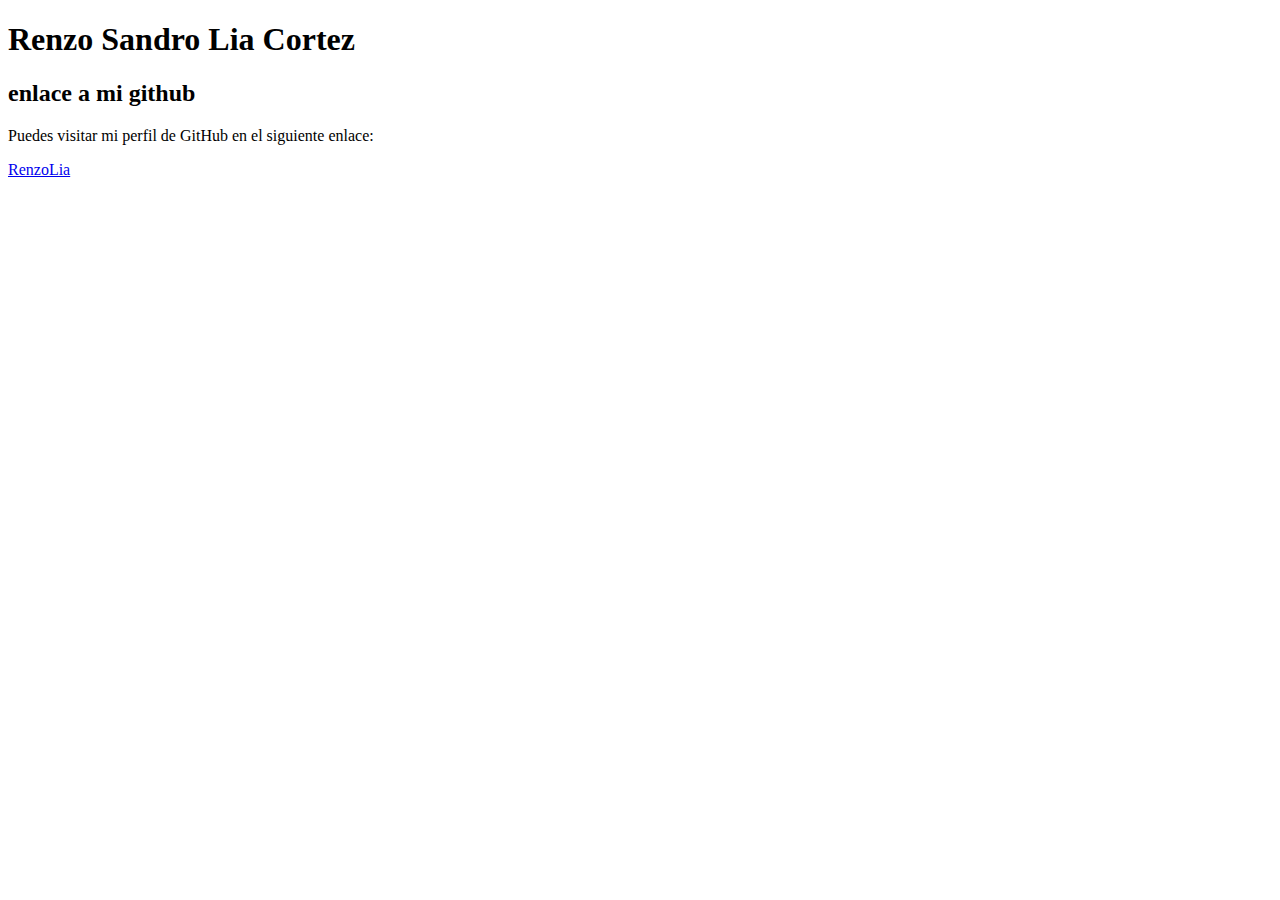
==== Practica_1/index.html @ a1bcfd93 "Add files via upload" ====
<!DOCTYPE html>
<html lang="en">
<head>
    <meta charset="UTF-8">
    <meta http-equiv="X-UA-Compatible" content="IE=edge">
    <meta name="viewport" content="width=device-width, initial-scale=1.0">
    <title>layouts</title>
</head>
<body>
        <h1>Renzo Sandro Lia Cortez</h1>

        <h2>enlace a mi github</h2>
        <p>Puedes visitar mi perfil de GitHub en el siguiente enlace:</p>
    <a href="https://github.com/RenzoLia/Programacion-WEB-III.git">RenzoLia</a>
</body>
</html>
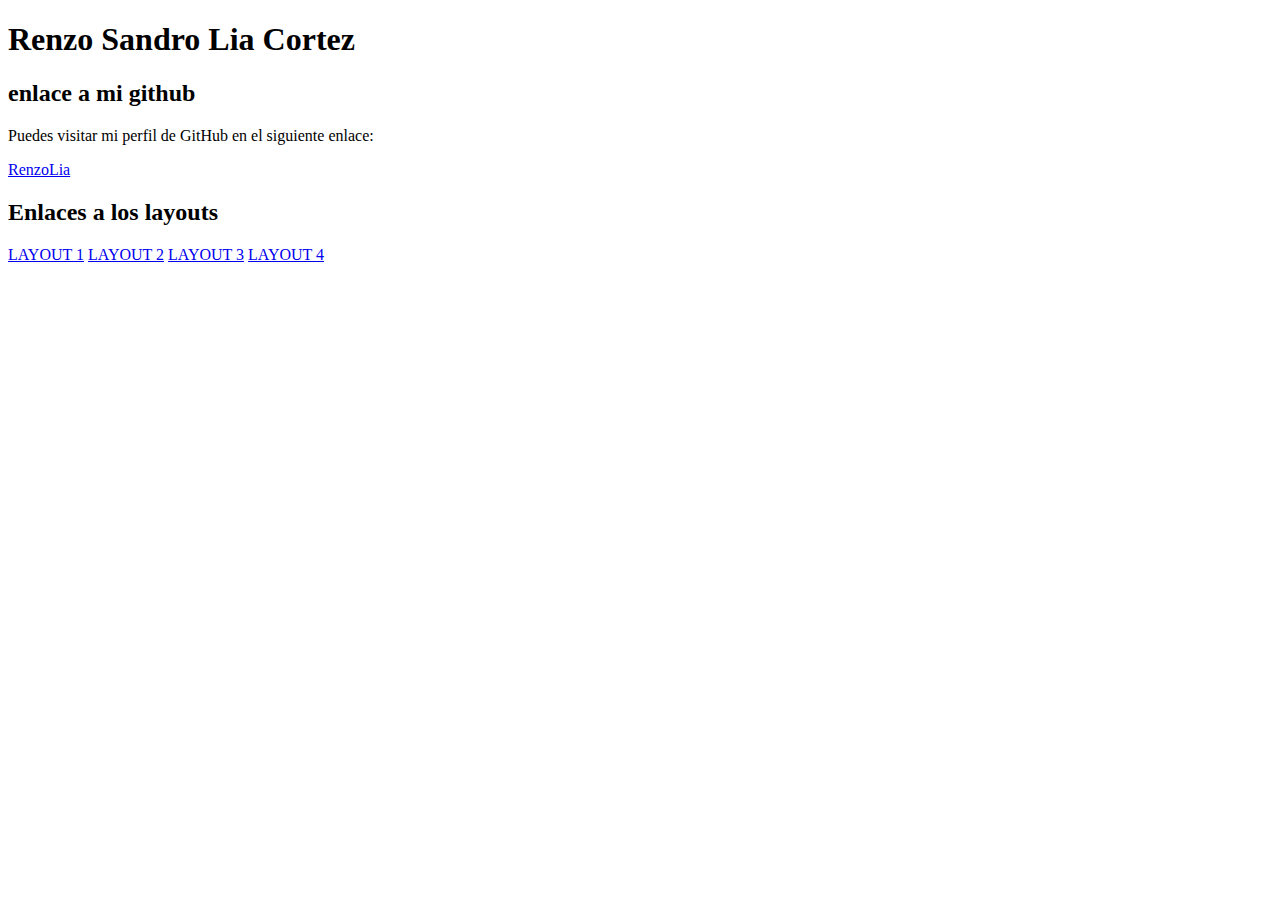
==== commit 14c539ad: "Update index.html" ====
--- a/Practica_1/index.html
+++ b/Practica_1/index.html
@@ -11,6 +11,13 @@
 
         <h2>enlace a mi github</h2>
         <p>Puedes visitar mi perfil de GitHub en el siguiente enlace:</p>
-    <a href="https://github.com/RenzoLia/Programacion-WEB-III.git">RenzoLia</a>
+        <a href="https://github.com/RenzoLia/Programacion-WEB-III.git">RenzoLia</a>
+
+        <h2>Enlaces a los layouts</h2>
+        <a href="https://renzolia.github.io/tarea/">LAYOUT 1</a>
+        <a href="https://renzolia.github.io/tarea1/">LAYOUT 2</a>
+        <a href="https://renzolia.github.io/tarea3/">LAYOUT 3</a>
+        <a href="https://renzolia.github.io/tarea4/">LAYOUT 4</a>
+    
 </body>
-</html>+</html>
